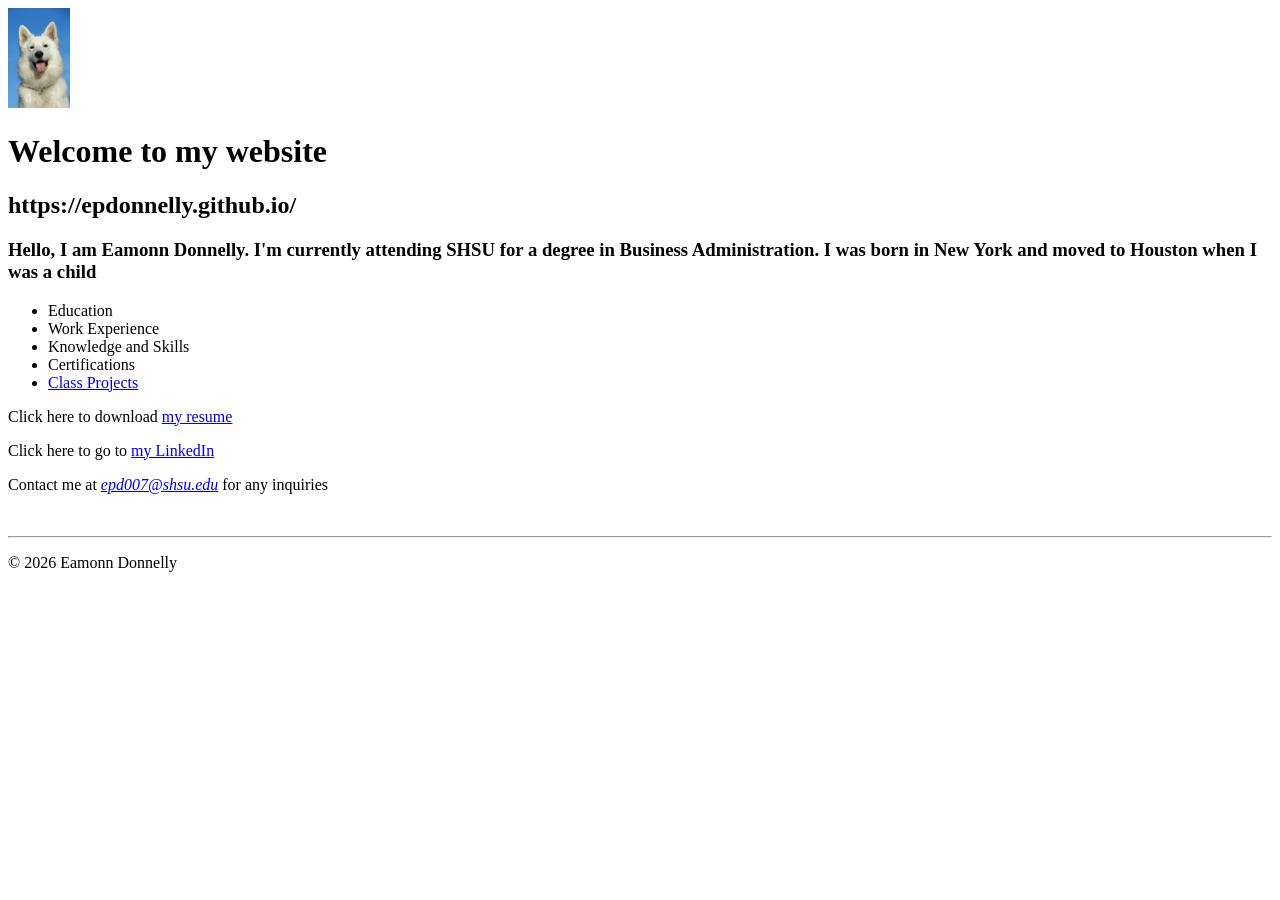
==== index.html @ dc671e59 "quiz 2/3" ====
<!DOCTYPE html>
<html lang="en">

<head>
    <meta charset="utf-8">
    <meta name="viewport" content="width=device-width, initial-scale=1.0">
    <meta name="description" content="Eamonn Donnelly's personal web site">
    <meta name="keywords" content="Eamonn Donnelly, SHSU, New York">
    <title>Eamonn Donnelly's web site</title>
    <link rel="stylesheet" href="styles/main8css">
</head>
<body>
    <header>
        <img src="images/dog.jpg" alt="Eamonn's picture" height="100">
        <h1 class="shadow">Welcome to my website</h1>
        <h2 class="shadow">https://epdonnelly.github.io/</h2>
    </header>
    <main>
        <h3>Hello, I am Eamonn Donnelly. I'm currently attending SHSU for a degree in Business Administration. I was born in New York and moved to Houston when I was a child</h3>
        <nav>
            <ul id="list">
                <li>Education</li>
                <li>Work Experience</li>
                <li>Knowledge and Skills</li>
                <li>Certifications</li>
                <li><a href="#">Class Projects</a></li>
            </ul>
        </nav>
        <div class="contact">
            <p>Click here to download <a href="files/dog.jpg">my resume</a></p>
            <p>Click here to go to <a href="https://www.linkedin.com" target="_blank">my LinkedIn</a></p>
            <p>Contact me at <em><a href="mailto:epd007@shsu.edu">epd007@shsu.edu</a></em> for any inquiries</p>
        </div>    
        <br>      
        <hr>     
    </main>
    <footer>
    <p>&copy; 2026 Eamonn Donnelly</p>
    </footer>   
</body>
</html>
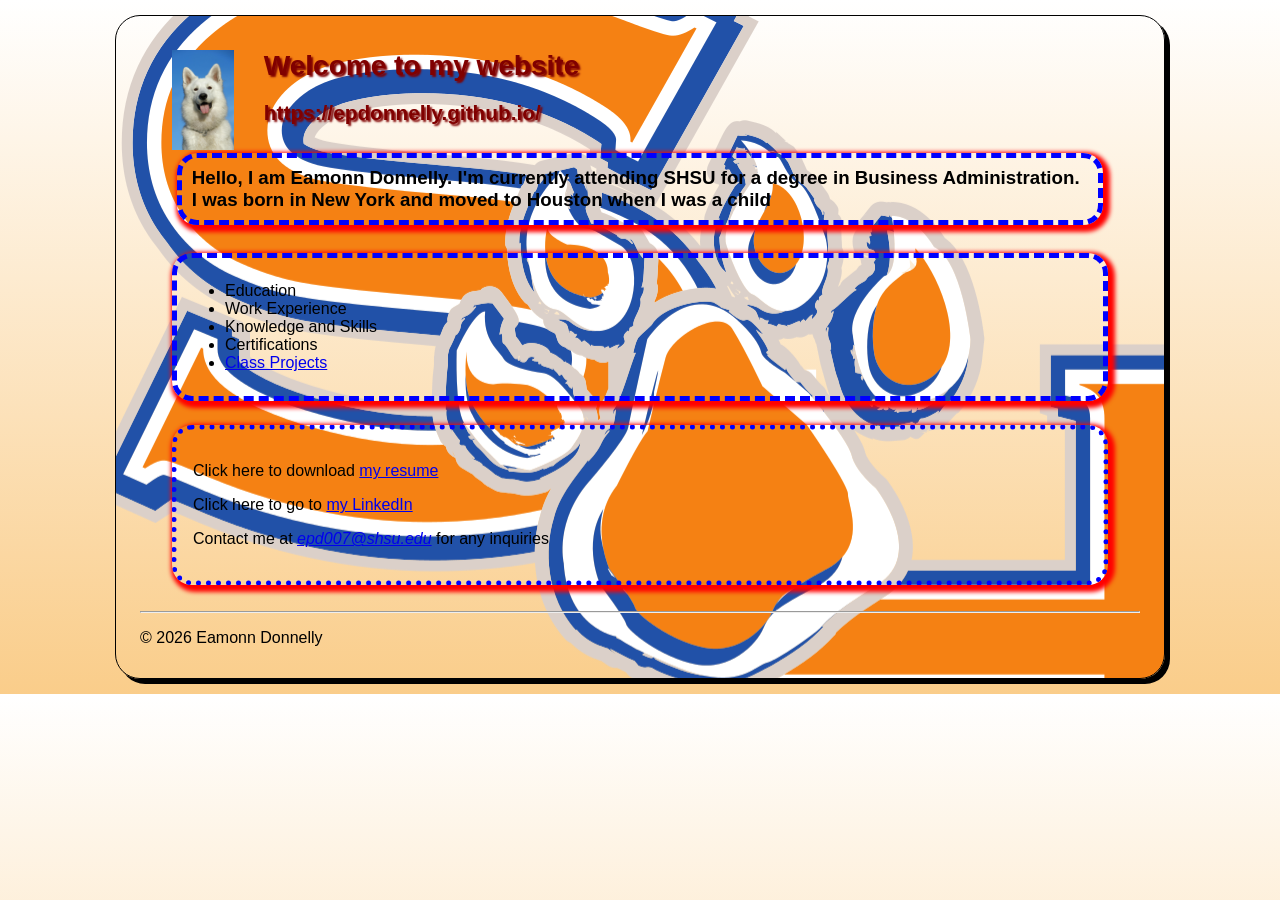
==== commit cd233927: "test" ====
--- a/index.html
+++ b/index.html
@@ -1,13 +1,12 @@
 <!DOCTYPE html>
 <html lang="en">
-
 <head>
     <meta charset="utf-8">
     <meta name="viewport" content="width=device-width, initial-scale=1.0">
     <meta name="description" content="Eamonn Donnelly's personal web site">
     <meta name="keywords" content="Eamonn Donnelly, SHSU, New York">
     <title>Eamonn Donnelly's web site</title>
-    <link rel="stylesheet" href="styles/main8css">
+    <link rel="stylesheet" href="styles/main8css.css">
 </head>
 <body>
     <header>
@@ -23,7 +22,7 @@
                 <li>Work Experience</li>
                 <li>Knowledge and Skills</li>
                 <li>Certifications</li>
-                <li><a href="#">Class Projects</a></li>
+                <li><a href="project8.html">Class Projects</a></li>
             </ul>
         </nav>
         <div class="contact">
@@ -35,7 +34,7 @@
         <hr>     
     </main>
     <footer>
-    <p>&copy; 2026 Eamonn Donnelly</p>
+        <p>&copy; 2026 Eamonn Donnelly</p>
     </footer>   
 </body>
 </html>
--- a/styles/main8css.css
+++ b/styles/main8css.css
@@ -0,0 +1,64 @@
+html {
+    background-image: linear-gradient(to bottom, white 0%, #facd8a 100%);
+}
+body {
+    font-family:Arial, Arial, Helvetica, sans-serif;
+    font-size: 100%;
+    width: 1000px;
+    background-color: white; 
+    margin: 15px auto;
+    padding: 15px 1.5em;
+    border: 1px solid black;
+    border-radius: 25px;
+    box-shadow: 5px 5px 0 0;
+    background: url(/images/shsu.png) right repeat-y;
+    background-attachment: fixed;
+}
+a:focus, a:focus {
+    font-style: italic;
+    color:orangered;
+}
+header h1 {
+    font-size: 175%;
+    color:maroon;
+    text-indent: 30px;
+}
+header h2 {
+    font-size: 130%;
+    color:maroon;
+    text-indent: 30px;
+}
+header img {
+    float: left;
+    margin-left: 2em;
+}
+.shadow {
+    text-shadow: 2px 2px 2px rgb(128, 0, 0);
+}
+main {
+    clear: left;
+}
+main h3 {
+    margin: 1.5em 2em 1.5em;
+    border: 5px dashed blue;
+    border-radius: 20px;
+    box-shadow: 3px 3px 4px 4px red;
+    padding: 0.5em;
+}
+main nav {
+    margin: 1.5em 2em 0 2em;
+    border: 5px dashed blue;
+    border-radius: 20px;
+    box-shadow: 3px 3px 4px 4px red;
+    padding: 0.5em;
+}
+main div.contact {
+    margin: 1.5em 2em 0 2em;
+    border: 5px dotted blue;
+    border-radius: 20px;
+    box-shadow: 3px 3px 4px 4px red;
+    padding: 1em;
+}
+footer.copyright {
+    text-align: center;
+}
